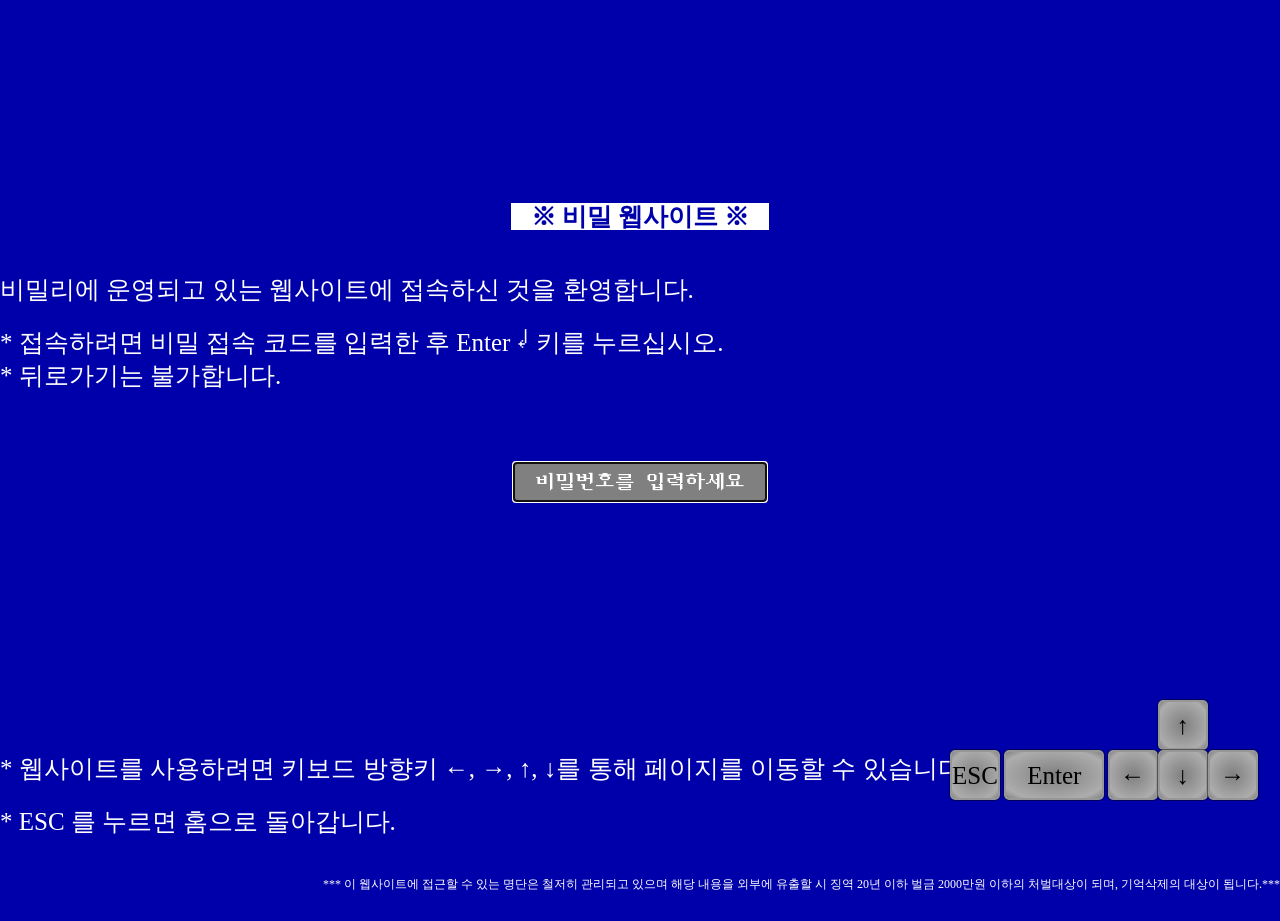
==== index.html @ 17eb7208 "Initial commit" ====
<!doctype html>
<html lang="ko">
  <head>
    <base href="/" />
    <meta charset="UTF-8" />
    <meta name="viewport" content="width=device-width, initial-scale=1.0" />
    <title>WINDOW WORLD</title>
    <link rel="stylesheet" href="./css/style.css" />
  </head>

  <body>
    <div id="draggable">
      <div class="box-esc">
        <div class="keycap esc">ESC</div>
      </div>
      <div class="box-enter">
        <div class="keycap-enter">Enter</div>
      </div>
      <div class="box-arrows">
        <div>
          <div class="keycap left">←</div>
        </div>
        <div class="keycap-vertical">
          <div class="keycap up">↑</div>
          <div class="keycap down">↓</div>
        </div>
        <div>
          <div class="keycap right">→</div>
        </div>
      </div>
    </div>

    <div id="wrap-main">
      <div class="main">
        <div class="txt-title">
          <span> ※ 비밀 웹사이트 ※ </span>
        </div>
        <p>비밀리에 운영되고 있는 웹사이트에 접속하신 것을 환영합니다.</p>

        <p>
          * 접속하려면 비밀 접속 코드를 입력한 후 Enter ↲ 키를 누르십시오.
          <br />
          * 뒤로가기는 불가합니다.
        </p>
        <div class="align-center">
          <input
            id="password-input"
            type="password"
            placeholder="비밀번호를 입력하세요."
            autofocus
          />
        </div>
      </div>
      <div class="modal"></div>
      <div class="popup">
        <div class="header">승인되지 않은 사용자!</div>
        <div class="popup-content">
          승인되지 않은 사용자입니다. 현재창을 3분 이내로 닫지 않으면 사용중인
          기기는 폭파됩니다.💥
        </div>
      </div>
    </div>

    <div id="wrap-footer">
      <div class="footer">
        <p>
          * 웹사이트를 사용하려면 키보드 방향키 ←, →, ↑, ↓를 통해 페이지를
          이동할 수 있습니다.
        </p>
        <p>* ESC 를 누르면 홈으로 돌아갑니다.</p>
        <p class="warning">
          *** 이 웹사이트에 접근할 수 있는 명단은 철저히 관리되고 있으며 해당
          내용을 외부에 유출할 시 징역 20년 이하 벌금 2000만원 이하의 처벌대상이
          되며, 기억삭제의 대상이 됩니다.***
        </p>
      </div>
    </div>
    <script src="./js/jquery-4.0.0.min.js"></script>
    <script src="./js/script.js"></script>
  </body>
</html>
---- css/style.css ----
@font-face {
  font-family: dos;
  src: url(../fonts/DOSIyagiBoldface.ttf);
}

* {
  margin: 0;
  padding: 0;
  color: #fff;
  box-sizing: border-box;
}

body {
  font-family: consolas, '궁서체';
  background-color: #0000aa;
  font-size: 25px;
  line-height: 33px;
}

a {
  color: inherit;
  text-decoration: none;
}

p {
  margin-bottom: 20px;
}

ul {
  list-style: none;
}

span {
  color: #0000aa;
  background-color: #fff;
  padding-inline: 20px;
  margin-bottom: 10px;
  text-align: center;
  align-items: center;
}

.bg-popup {
  overflow: hidden;
  background: #0000008f;
  width: 100%;
  height: 100vh;
  position: absolute;
  top: 0;
  left: 0;
  backdrop-filter: blur(1px);
}

.popup {
  background: #b6b6b6;
  border: solid 4px #fff;
  border-style: ridge;
  width: 600px;
  height: 300px;
  position: absolute;
  top: calc(50% - 100px);
  transform: translateY(-50%);
  left: 50%;
  transform: translateX(-50%);
  color: #000;
  display: flex;
  flex-direction: column;
  font-family: dos;

  .header {
    box-sizing: border-box;
    display: flex;
    background: #0000aa;
    width: 100%;
    height: 50px;
    border-style: ridge;
    text-align: center;
    outline: outset 4px #fff;
    padding: 8px;
    font-family: dos;
  }

  .popup-content {
    color: #000;
    font-family: dos;
    height: 100%;
    display: flex;
    align-items: center;
    padding-inline: 10px;
  }
}

#draggable {
  width: 310px;
  display: flex;
  position: fixed;
  right: 20px;
  bottom: 100px;
  justify-content: space-between;
  align-items: flex-end;

  .box-esc {
    width: 16%;
  }

  .box-enter {
    width: 31%;
  }

  .box-arrows {
    width: 50%;
    display: flex;
    align-items: flex-end;
    justify-content: center;

    li {
      width: 33%;
    }
  }

  .keycap-vertical {
    display: flex;
    flex-direction: column;
  }

  .keycap {
    width: 50px;
    height: 50px;
    background: radial-gradient(grey 1%, #adadad 80%, #838383);
    outline: solid 1px #00000070;
    border: solid 2px #979797;
    border-radius: 5px;
    text-align: center;
    color: #000;
    cursor: pointer;
    align-content: center;
  }

  .keycap:hover,
  .keycap-enter:hover {
    filter: brightness(1.3);
  }

  .keycap-enter {
    width: 100px;
    height: 50px;
    background: radial-gradient(grey 1%, #adadad 80%, #838383);
    outline: solid 1px #00000070;
    border: solid 2px #979797;
    border-radius: 5px;
    text-align: center;
    color: #000;
    cursor: pointer;
    align-content: center;
  }
}

#wrap-main {
  padding: 200px 0px 100px 0px;
  position: relative;
  /* popup position */
}

.cat-main {
  font-family: consolas, dos;
}

#wrap-security-page {
  padding: 200px 0px 100px 0px;
}

#wrap-cat-page,
#wrap-tech-page,
#wrap-med-page {
  padding-block: 100px;
}

.cat-page {
  max-width: 1320px;
  margin: auto;

  .list-kidnapped-cat {
    li {
      margin-bottom: 100px;
    }
  }

  h3 {
    margin-bottom: 30px;
  }

  .cat-title {
    margin-bottom: 20px;
  }

  .vertical-frame {
    display: flex;
    flex-direction: column;
    width: 30%;

    div {
      display: flex;
      flex-direction: column;

      img {
        width: 100%;
        display: block;
        border: ridge 10px #d1d1d1;
      }
    }
  }

  .frame {
    display: flex;
    width: 30%;
    border: ridge 10px #d1d1d1;
    flex-direction: column;
    height: 100%;
    aspect-ratio: 1;

    img {
      height: 100%;
      object-fit: cover;
      object-position: center top;
      display: block;
    }

    .voice {
      filter: sepia(0.5);
      object-position: 23% 50%;
    }

    .reptile {
      object-position: right top;
    }
  }

  .box-split {
    display: flex;
    justify-content: space-between;

    .split-txt {
      width: 68%;
    }
  }
}

.main {
  max-width: 1320px;
  margin: 0 auto;
}

.txt-title {
  text-align: center;
  margin-bottom: 40px;
  font-weight: bold;
}

input {
  caret-color: #fff;
  background-color: grey;
  height: 40px;
  caret-shape: block;
  font-size: 20px;
  text-align: center;
  margin-block: 50px;
  font-family: consolas, dos;
  padding-inline: 20px;
}

input::placeholder {
  color: #fff;
  font-family: consolas, dos;
  text-align: center;
}

.align-center {
  text-align: center;
}

.footer {
  max-width: 1320px;
  margin: 0 auto;
  margin-top: 100px;
}

.menu01,
.menu02,
.menu03 {
  font-family: dos;
}

.selected {
  background: #fff;
  color: #0000aa;
  font-family: dos;

  b {
    background: #fff;
    color: #0000aa;
  }
}

.warning {
  font-size: 12px;
  text-align: right;
  margin-top: 30px;
}
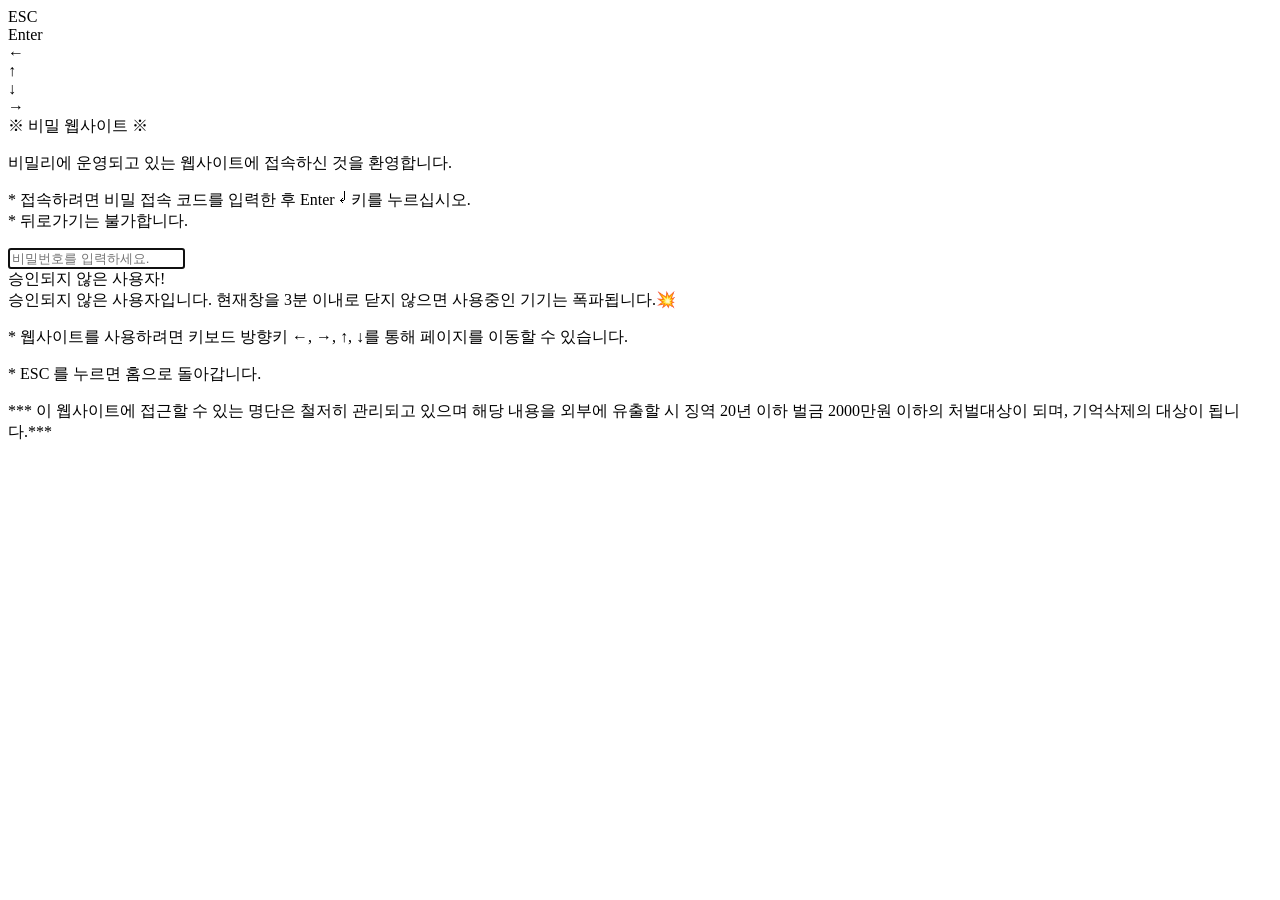
==== commit 683fbde3: "deploy code added" ====
--- a/index.html
+++ b/index.html
@@ -1,7 +1,11 @@
 <!doctype html>
 <html lang="ko">
   <head>
-    <base href="/" />
+    <!-- 배포용 -->
+    <base href="/portfolio_no.03/" />
+
+    <!-- 개발용 -->
+    <!-- <base href="/" /> -->
     <meta charset="UTF-8" />
     <meta name="viewport" content="width=device-width, initial-scale=1.0" />
     <title>WINDOW WORLD</title>
